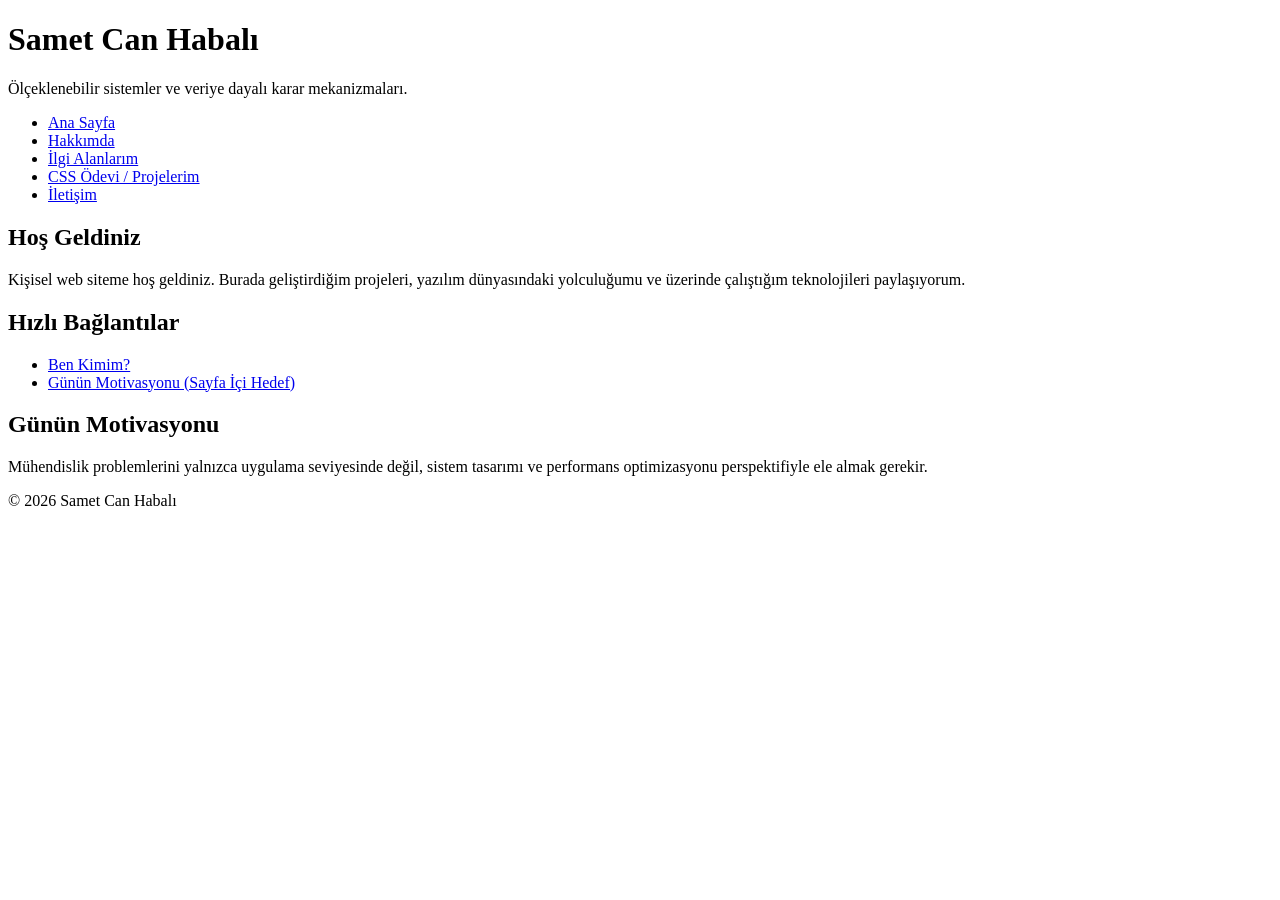
==== index.html @ 11fa699e "hafta2" ====
<!DOCTYPE html>
<html lang="tr">
<head>
    <meta charset="UTF-8">
    <meta name="viewport" content="width=device-width, initial-scale=1.0">
    <title>Ana Sayfa | Samet Can Habalı</title>
</head>
<body>

    <header>
        <h1>Samet Can Habalı</h1>
        <p>Ölçeklenebilir sistemler ve veriye dayalı karar mekanizmaları.</p>
    </header>

    <nav>
        <ul>
            <li><a href="index.html">Ana Sayfa</a></li>
            <li><a href="about.html">Hakkımda</a></li>
            <li><a href="interests.html">İlgi Alanlarım</a></li>
            <li><a href="css-odevi.html">CSS Ödevi / Projelerim</a></li>
            <li><a href="contact.html">İletişim</a></li>
        </ul>
    </nav>

    <main>
        <h2>Hoş Geldiniz</h2>
        <p>Kişisel web siteme hoş geldiniz. Burada geliştirdiğim projeleri, yazılım dünyasındaki yolculuğumu ve üzerinde çalıştığım teknolojileri paylaşıyorum.</p>

        <h2>Hızlı Bağlantılar</h2>
        <ul>
            <li><a href="about.html">Ben Kimim?</a></li>
            <li><a href="#hedef">Günün Motivasyonu (Sayfa İçi Hedef)</a></li>
        </ul>

        <h2 id="hedef">Günün Motivasyonu</h2>
        <p>Mühendislik problemlerini yalnızca uygulama seviyesinde değil, sistem tasarımı ve performans optimizasyonu perspektifiyle ele almak gerekir.</p>
    </main>

    <footer>
        <p>&copy; 2026 Samet Can Habalı</p>
    </footer>

</body>
</html>
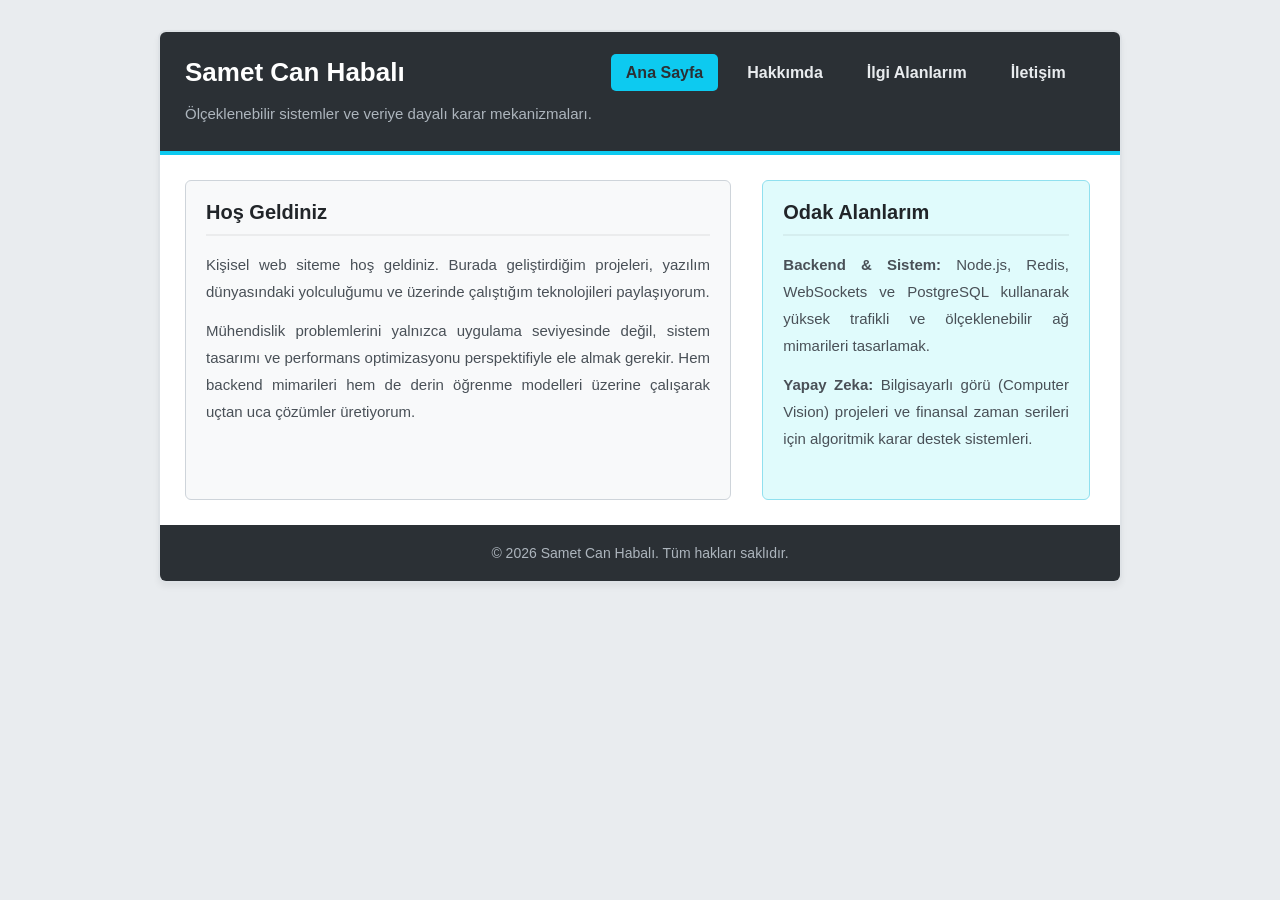
==== commit 5ae83b4b: "sayfa guncellendi" ====
--- a/index.html
+++ b/index.html
@@ -2,43 +2,61 @@
 <html lang="tr">
 <head>
     <meta charset="UTF-8">
-    <meta name="viewport" content="width=device-width, initial-scale=1.0">
-    <title>Ana Sayfa | Samet Can Habalı</title>
+    <title>Samet Can Habalı | Ana Sayfa</title>
+    <style>
+        h1, h2, p, a, li, dt, dd { font-family: 'Segoe UI', Tahoma, Geneva, Verdana, sans-serif; margin: 0; }
+        body { background-color: #e9ecef; padding: 30px; margin: 0; }
+        .container { width: 960px; margin: 0 auto; background-color: #ffffff; border: 2px solid #dee2e6; border-radius: 8px; box-shadow: 0 4px 6px rgba(0,0,0,0.05); }
+        
+        header { background-color: #2b3035; color: #ffffff; padding: 25px; border-bottom: 4px solid #0dcaf0; border-top-left-radius: 6px; border-top-right-radius: 6px; }
+        header h1 { display: inline-block; font-size: 26px; color: #ffffff; width: 40%; vertical-align: middle; }
+        header nav { display: inline-block; width: 58%; text-align: right; vertical-align: middle; }
+        header nav ul { list-style: none; margin: 0; padding: 0; }
+        header nav ul li { display: inline-block; margin-left: 10px; }
+        header nav ul li a { text-decoration: none; color: #e9ecef; padding: 10px 15px; border-radius: 5px; transition: all 0.3s ease; font-weight: bold; }
+        header nav ul li a:hover, header nav ul li a.active { background-color: #0dcaf0; color: #2b3035; }
+        .header-desc { margin-top: 15px; color: #adb5bd; font-size: 15px; line-height: 1.5; }
+        
+        main { padding: 25px; }
+        .content-box, .sidebar-box { display: inline-block; vertical-align: top; padding: 20px; box-sizing: border-box; border-radius: 6px; min-height: 320px; }
+        .content-box { width: 60%; background-color: #f8f9fa; border: 1px solid #ced4da; margin-right: 3%; }
+        .sidebar-box { width: 36%; background-color: #e0fbfc; border: 1px solid #90e0ef; }
+        .content-box h2, .sidebar-box h2 { font-size: 20px; color: #212529; border-bottom: 2px solid rgba(0,0,0,0.05); padding-bottom: 10px; margin-bottom: 15px; }
+        main p { font-size: 15px; color: #495057; line-height: 1.8; text-align: justify; margin-bottom: 12px; }
+        
+        footer { text-align: center; padding: 20px; background-color: #2b3035; color: #adb5bd; border-bottom-left-radius: 6px; border-bottom-right-radius: 6px; }
+        footer p { font-size: 14px; }
+    </style>
 </head>
 <body>
-
-    <header>
-        <h1>Samet Can Habalı</h1>
-        <p>Ölçeklenebilir sistemler ve veriye dayalı karar mekanizmaları.</p>
-    </header>
-
-    <nav>
-        <ul>
-            <li><a href="index.html">Ana Sayfa</a></li>
-            <li><a href="about.html">Hakkımda</a></li>
-            <li><a href="interests.html">İlgi Alanlarım</a></li>
-            <li><a href="css-odevi.html">CSS Ödevi / Projelerim</a></li>
-            <li><a href="contact.html">İletişim</a></li>
-        </ul>
-    </nav>
-
-    <main>
-        <h2>Hoş Geldiniz</h2>
-        <p>Kişisel web siteme hoş geldiniz. Burada geliştirdiğim projeleri, yazılım dünyasındaki yolculuğumu ve üzerinde çalıştığım teknolojileri paylaşıyorum.</p>
-
-        <h2>Hızlı Bağlantılar</h2>
-        <ul>
-            <li><a href="about.html">Ben Kimim?</a></li>
-            <li><a href="#hedef">Günün Motivasyonu (Sayfa İçi Hedef)</a></li>
-        </ul>
-
-        <h2 id="hedef">Günün Motivasyonu</h2>
-        <p>Mühendislik problemlerini yalnızca uygulama seviyesinde değil, sistem tasarımı ve performans optimizasyonu perspektifiyle ele almak gerekir.</p>
-    </main>
-
-    <footer>
-        <p>&copy; 2026 Samet Can Habalı</p>
-    </footer>
-
+    <div class="container">
+        <header>
+            <h1>Samet Can Habalı</h1>
+            <nav>
+                <ul>
+                    <li><a href="index.html" class="active">Ana Sayfa</a></li>
+                    <li><a href="about.html">Hakkımda</a></li>
+                    <li><a href="interests.html">İlgi Alanlarım</a></li>
+                    <li><a href="contact.html">İletişim</a></li>
+                </ul>
+            </nav>
+            <p class="header-desc">Ölçeklenebilir sistemler ve veriye dayalı karar mekanizmaları.</p>
+        </header>
+        <main>
+            <div class="content-box">
+                <h2>Hoş Geldiniz</h2>
+                <p>Kişisel web siteme hoş geldiniz. Burada geliştirdiğim projeleri, yazılım dünyasındaki yolculuğumu ve üzerinde çalıştığım teknolojileri paylaşıyorum.</p>
+                <p>Mühendislik problemlerini yalnızca uygulama seviyesinde değil, sistem tasarımı ve performans optimizasyonu perspektifiyle ele almak gerekir. Hem backend mimarileri hem de derin öğrenme modelleri üzerine çalışarak uçtan uca çözümler üretiyorum.</p>
+            </div>
+            <div class="sidebar-box">
+                <h2>Odak Alanlarım</h2>
+                <p><strong>Backend & Sistem:</strong> Node.js, Redis, WebSockets ve PostgreSQL kullanarak yüksek trafikli ve ölçeklenebilir ağ mimarileri tasarlamak.</p>
+                <p><strong>Yapay Zeka:</strong> Bilgisayarlı görü (Computer Vision) projeleri ve finansal zaman serileri için algoritmik karar destek sistemleri.</p>
+            </div>
+        </main>
+        <footer>
+            <p>© 2026 Samet Can Habalı. Tüm hakları saklıdır.</p>
+        </footer>
+    </div>
 </body>
 </html>
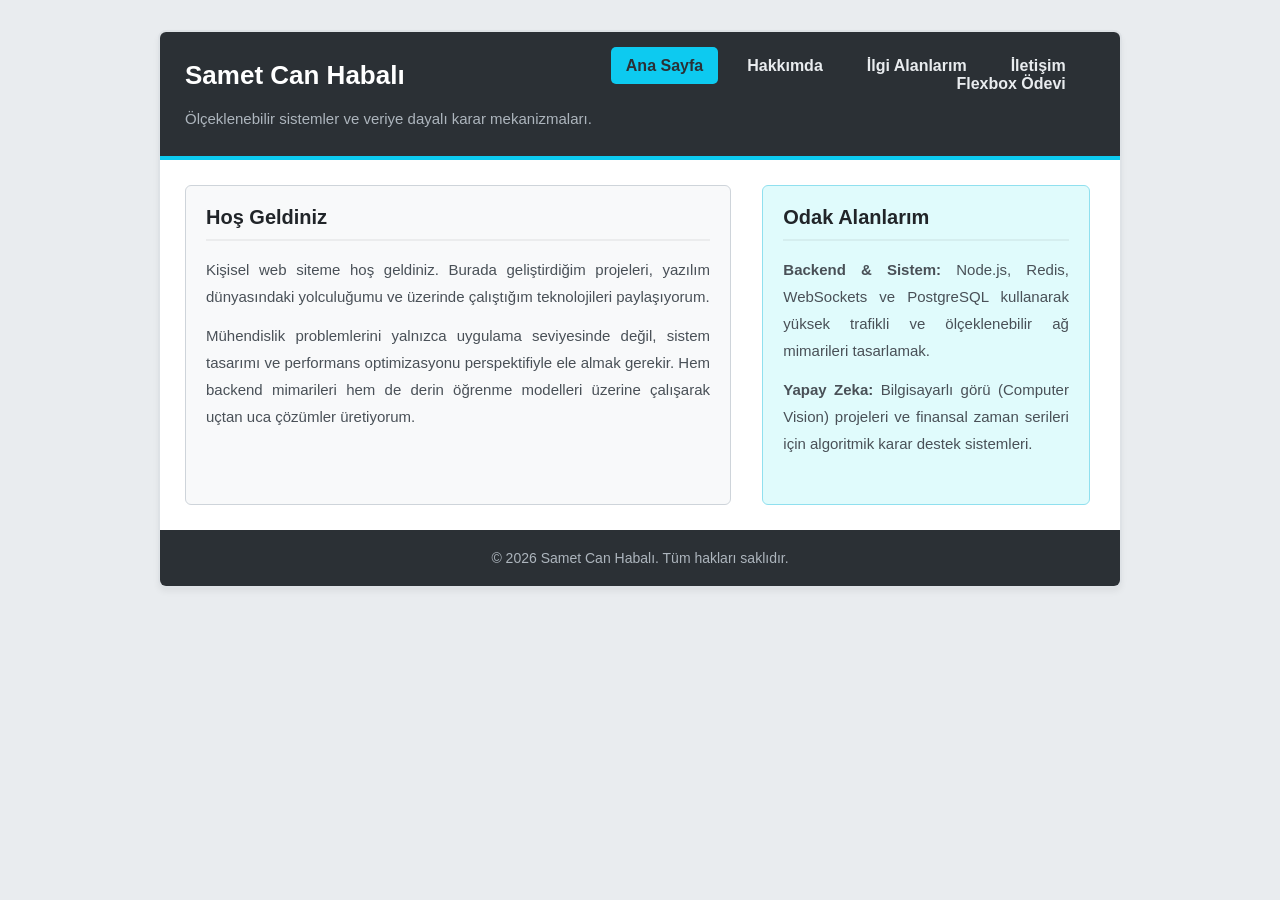
==== commit 67121443: "hafta5" ====
--- a/index.html
+++ b/index.html
@@ -38,6 +38,7 @@
                     <li><a href="about.html">Hakkımda</a></li>
                     <li><a href="interests.html">İlgi Alanlarım</a></li>
                     <li><a href="contact.html">İletişim</a></li>
+                    <li><a href="flexbox.html">Flexbox Ödevi</a></li>
                 </ul>
             </nav>
             <p class="header-desc">Ölçeklenebilir sistemler ve veriye dayalı karar mekanizmaları.</p>
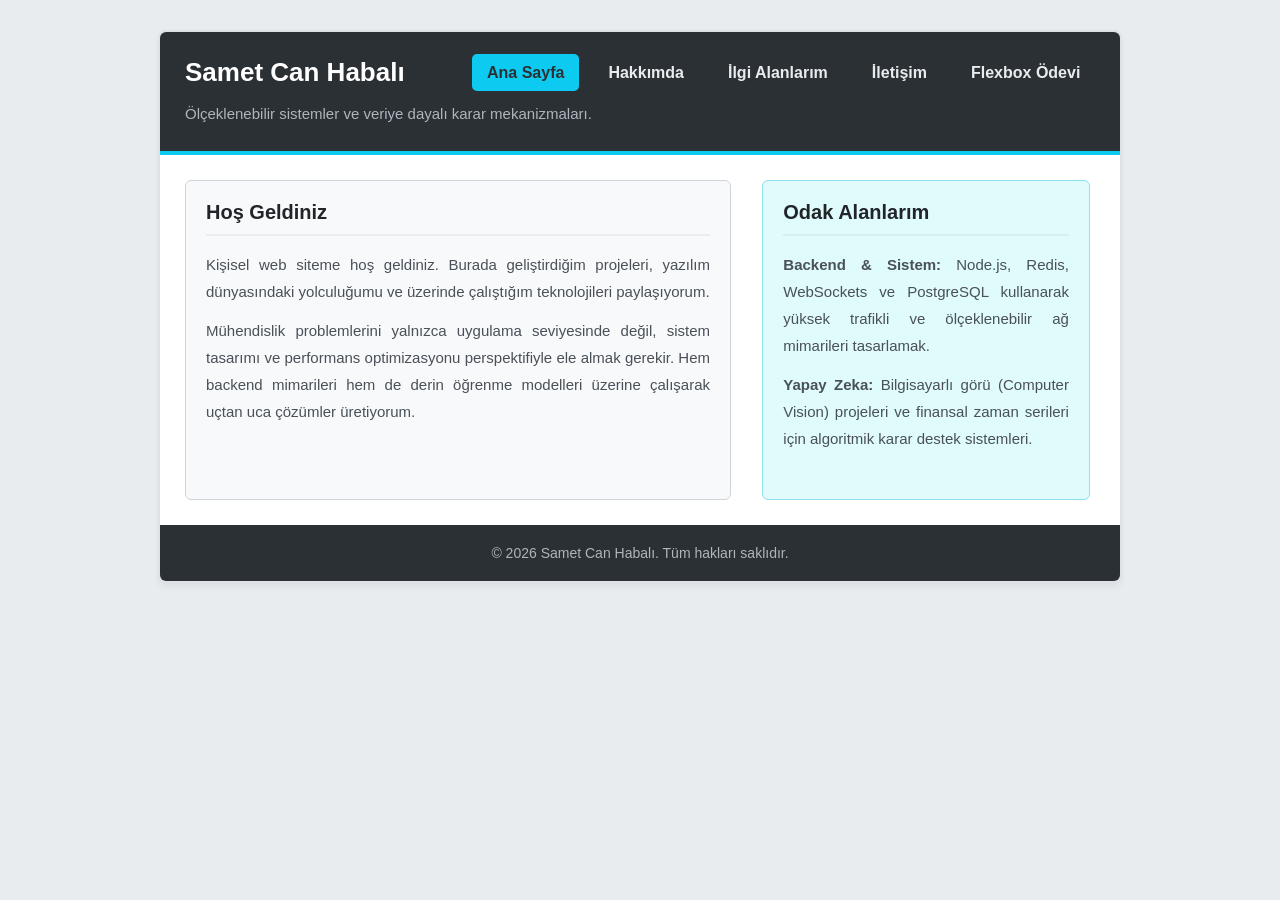
==== commit a7e4bda9: "hafta5-1" ====
--- a/index.html
+++ b/index.html
@@ -9,8 +9,8 @@
         .container { width: 960px; margin: 0 auto; background-color: #ffffff; border: 2px solid #dee2e6; border-radius: 8px; box-shadow: 0 4px 6px rgba(0,0,0,0.05); }
         
         header { background-color: #2b3035; color: #ffffff; padding: 25px; border-bottom: 4px solid #0dcaf0; border-top-left-radius: 6px; border-top-right-radius: 6px; }
-        header h1 { display: inline-block; font-size: 26px; color: #ffffff; width: 40%; vertical-align: middle; }
-        header nav { display: inline-block; width: 58%; text-align: right; vertical-align: middle; }
+        header h1 { display: inline-block; font-size: 26px; color: #ffffff; width: 30%; vertical-align: middle; white-space: nowrap; }
+        header nav { display: inline-block; width: 68%; text-align: right; vertical-align: middle; white-space: nowrap; }
         header nav ul { list-style: none; margin: 0; padding: 0; }
         header nav ul li { display: inline-block; margin-left: 10px; }
         header nav ul li a { text-decoration: none; color: #e9ecef; padding: 10px 15px; border-radius: 5px; transition: all 0.3s ease; font-weight: bold; }
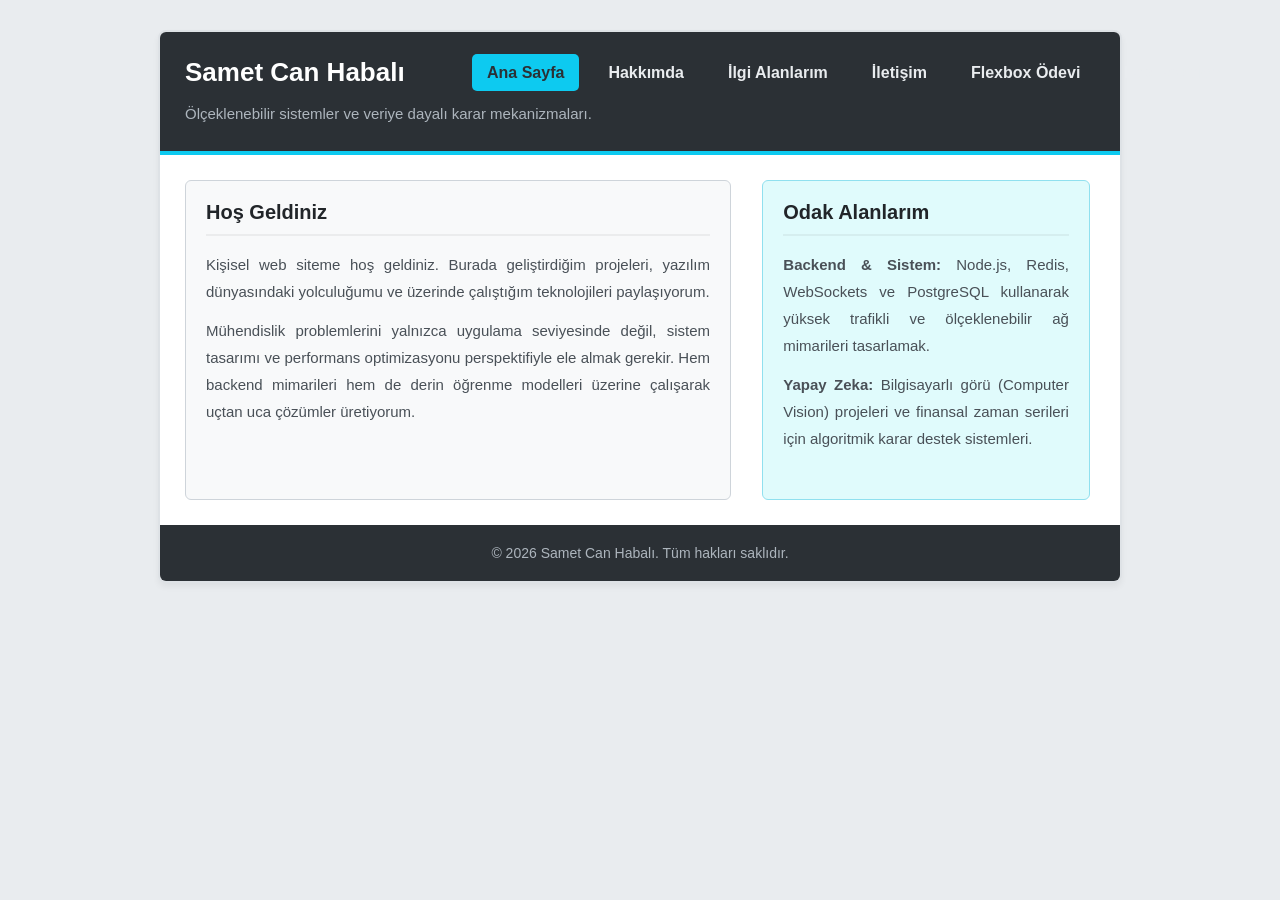
==== commit 5b470f05: "yeniguncelleme" ====
--- a/index.html
+++ b/index.html
@@ -39,6 +39,7 @@
                     <li><a href="interests.html">İlgi Alanlarım</a></li>
                     <li><a href="contact.html">İletişim</a></li>
                     <li><a href="flexbox.html">Flexbox Ödevi</a></li>
+                    <li><a href="lab-position.html">Lab Position</a></li>
                 </ul>
             </nav>
             <p class="header-desc">Ölçeklenebilir sistemler ve veriye dayalı karar mekanizmaları.</p>
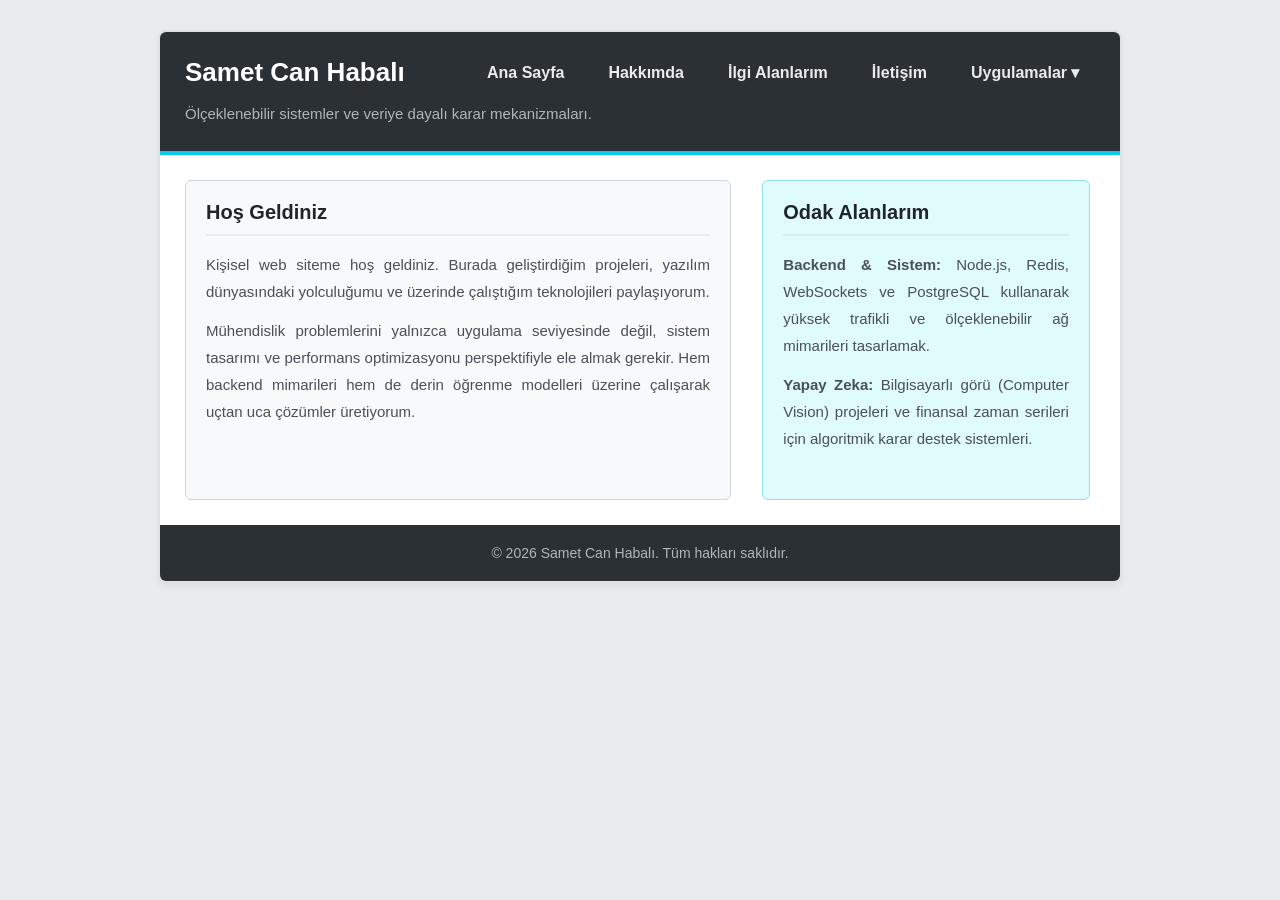
==== commit 77f9554e: "Uygulamalar sekmesi ve JS projeleri eklendi" ====
--- a/index.html
+++ b/index.html
@@ -23,6 +23,33 @@
         .sidebar-box { width: 36%; background-color: #e0fbfc; border: 1px solid #90e0ef; }
         .content-box h2, .sidebar-box h2 { font-size: 20px; color: #212529; border-bottom: 2px solid rgba(0,0,0,0.05); padding-bottom: 10px; margin-bottom: 15px; }
         main p { font-size: 15px; color: #495057; line-height: 1.8; text-align: justify; margin-bottom: 12px; }
+
+        /* Açılır Menü (Dropdown) Stilleri */
+        header nav ul li.dropdown { position: relative; display: inline-block; }
+        header nav ul li.dropdown .dropdown-content {
+            display: none;
+            position: absolute;
+            background-color: #2b3035;
+            min-width: 180px;
+            box-shadow: 0px 8px 16px rgba(0,0,0,0.3);
+            z-index: 1000;
+            top: 100%;
+            left: 0;
+            border-radius: 5px;
+            overflow: hidden;
+        }
+        header nav ul li.dropdown:hover .dropdown-content { display: block; }
+        header nav ul li.dropdown .dropdown-content a {
+            display: block;
+            padding: 12px 16px;
+            text-align: left;
+            border-radius: 0;
+            margin: 0;
+        }
+        header nav ul li.dropdown .dropdown-content a:hover {
+            background-color: #0dcaf0;
+            color: #2b3035;
+        }
         
         footer { text-align: center; padding: 20px; background-color: #2b3035; color: #adb5bd; border-bottom-left-radius: 6px; border-bottom-right-radius: 6px; }
         footer p { font-size: 14px; }
@@ -34,12 +61,17 @@
             <h1>Samet Can Habalı</h1>
             <nav>
                 <ul>
-                    <li><a href="index.html" class="active">Ana Sayfa</a></li>
+                    <li><a href="index.html">Ana Sayfa</a></li>
                     <li><a href="about.html">Hakkımda</a></li>
                     <li><a href="interests.html">İlgi Alanlarım</a></li>
                     <li><a href="contact.html">İletişim</a></li>
-                    <li><a href="flexbox.html">Flexbox Ödevi</a></li>
-                    <li><a href="lab-position.html">Lab Position</a></li>
+                    <li class="dropdown">
+                        <a href="javascript:void(0)" style="cursor: pointer;">Uygulamalar ▾</a>
+                        <div class="dropdown-content">
+                            <a href="not-hesaplama.html">Not Hesaplama</a>
+                            <a href="birim-donusturucu.html">Birim Dönüştürücü</a>
+                        </div>
+                    </li>
                 </ul>
             </nav>
             <p class="header-desc">Ölçeklenebilir sistemler ve veriye dayalı karar mekanizmaları.</p>
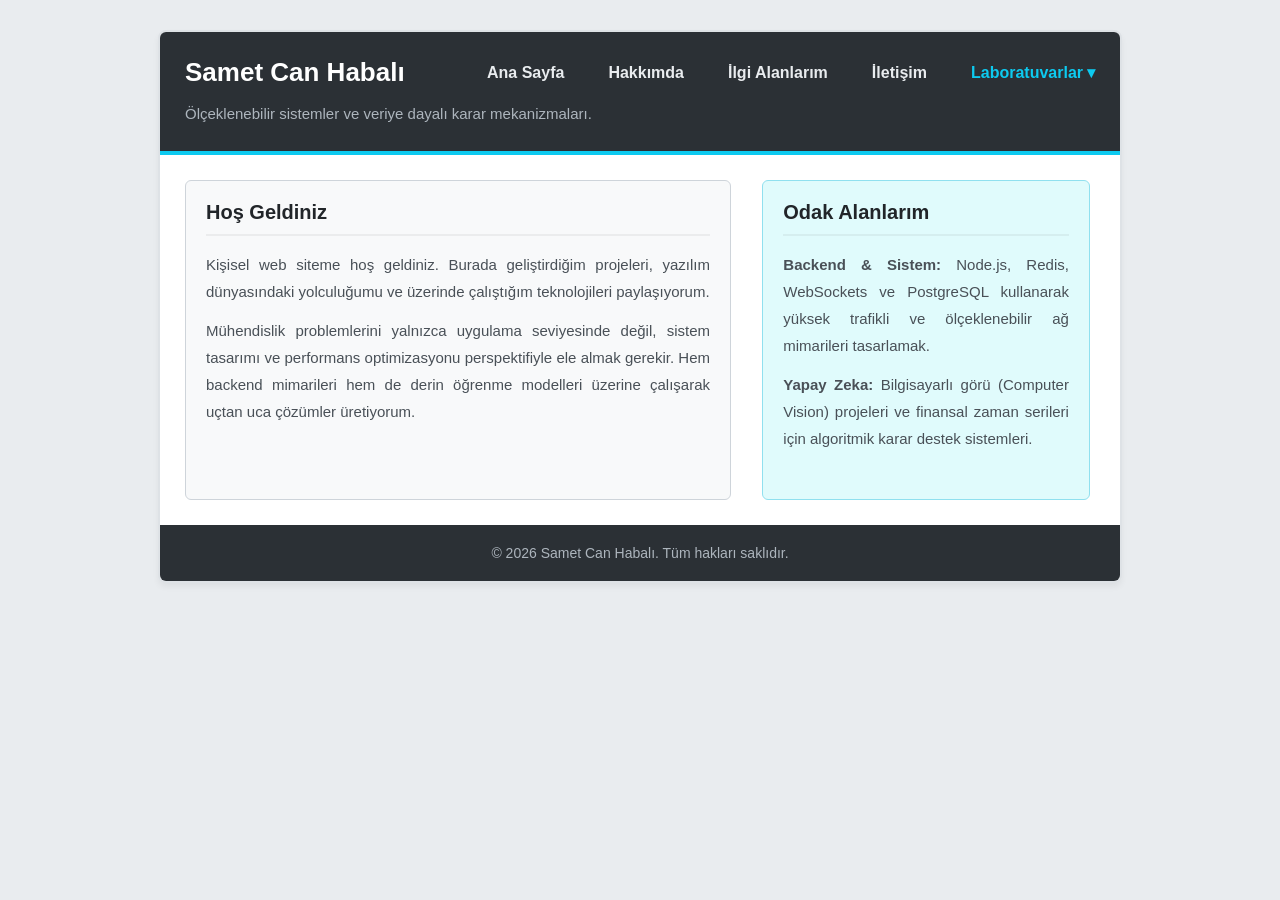
==== commit 40658d1d: "düzeltmeler yapıldı" ====
--- a/index.html
+++ b/index.html
@@ -24,19 +24,20 @@
         .content-box h2, .sidebar-box h2 { font-size: 20px; color: #212529; border-bottom: 2px solid rgba(0,0,0,0.05); padding-bottom: 10px; margin-bottom: 15px; }
         main p { font-size: 15px; color: #495057; line-height: 1.8; text-align: justify; margin-bottom: 12px; }
 
-        /* Açılır Menü (Dropdown) Stilleri */
+        /* Gelişmiş Açılır Menü (Dropdown) Stilleri */
         header nav ul li.dropdown { position: relative; display: inline-block; }
         header nav ul li.dropdown .dropdown-content {
             display: none;
             position: absolute;
             background-color: #2b3035;
-            min-width: 180px;
+            min-width: 220px; /* Metinler sığsın diye genişlettik */
             box-shadow: 0px 8px 16px rgba(0,0,0,0.3);
             z-index: 1000;
             top: 100%;
-            left: 0;
+            right: 0; /* Sağa hizalayarak taşmayı önledik */
             border-radius: 5px;
             overflow: hidden;
+            border: 1px solid #495057;
         }
         header nav ul li.dropdown:hover .dropdown-content { display: block; }
         header nav ul li.dropdown .dropdown-content a {
@@ -45,7 +46,9 @@
             text-align: left;
             border-radius: 0;
             margin: 0;
+            border-bottom: 1px solid rgba(255,255,255,0.05); /* Şık bir ayırıcı çizgi */
         }
+        header nav ul li.dropdown .dropdown-content a:last-child { border-bottom: none; }
         header nav ul li.dropdown .dropdown-content a:hover {
             background-color: #0dcaf0;
             color: #2b3035;
@@ -66,10 +69,12 @@
                     <li><a href="interests.html">İlgi Alanlarım</a></li>
                     <li><a href="contact.html">İletişim</a></li>
                     <li class="dropdown">
-                        <a href="javascript:void(0)" style="cursor: pointer;">Uygulamalar ▾</a>
+                        <a href="javascript:void(0)" style="cursor: pointer; color: #0dcaf0;">Laboratuvarlar ▾</a>
                         <div class="dropdown-content">
-                            <a href="not-hesaplama.html">Not Hesaplama</a>
-                            <a href="birim-donusturucu.html">Birim Dönüştürücü</a>
+                            <a href="flexbox.html">📌 CSS: Flexbox</a>
+                            <a href="lab-position.html">📌 CSS: Position</a>
+                            <a href="not-hesaplama.html">⚡ JS: Not Hesaplama</a>
+                            <a href="birim-donusturucu.html">⚡ JS: Birim Dön.</a>
                         </div>
                     </li>
                 </ul>
